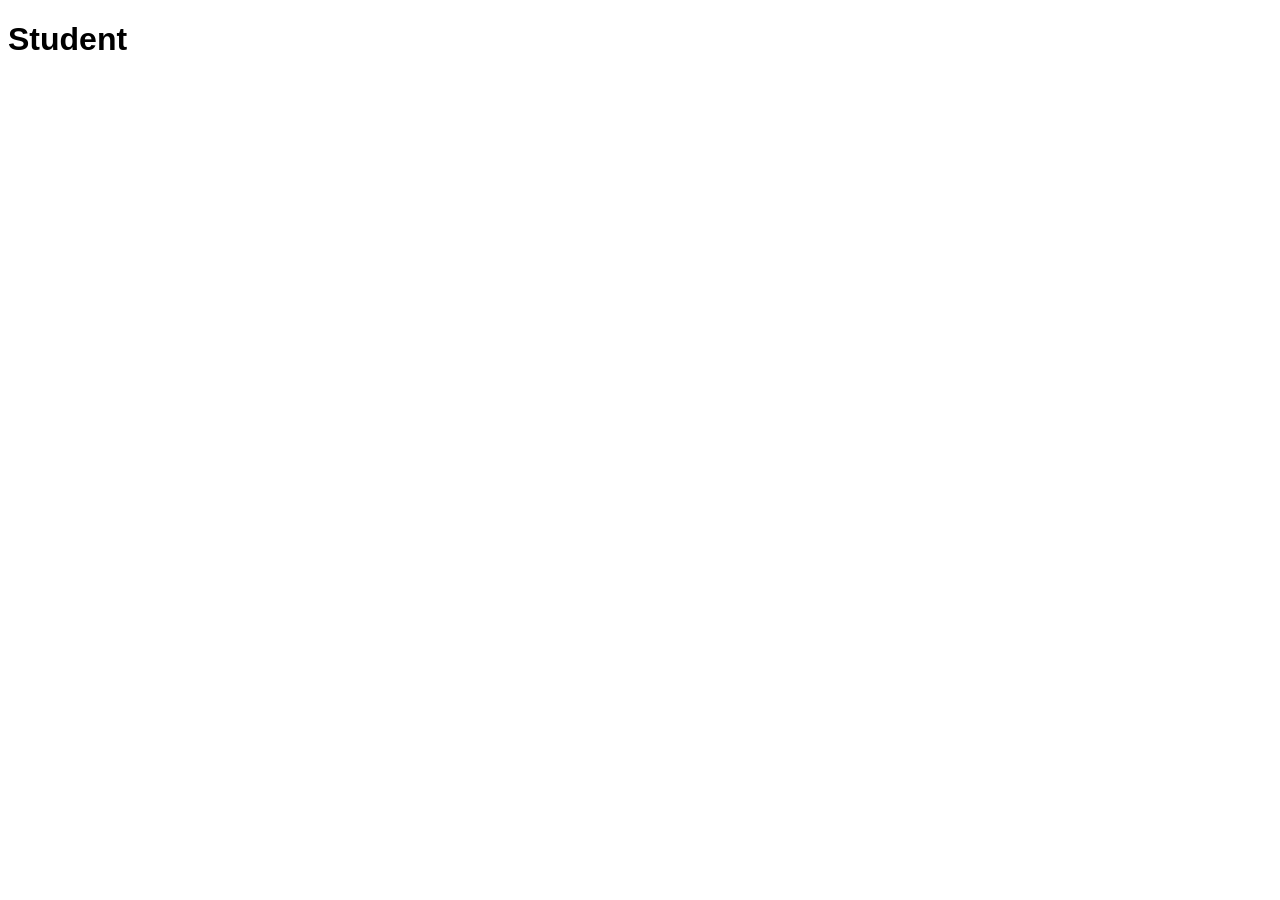
==== student.html @ f9ca0b8a "Initial project setup" ====
<!DOCTYPE html>
<html lang="en">
<head>
    <meta charset="UTF-8">
    <meta name="viewport" content="width=device-width, initial-scale=1.0">
    <title>Student</title>
    <link rel="stylesheet" href="style.css">
</head>
<body>
    <h1>Student</h1>
    
</body>
</html>
---- style.css ----
body{

    font-family: Arial,sans-serif;
}
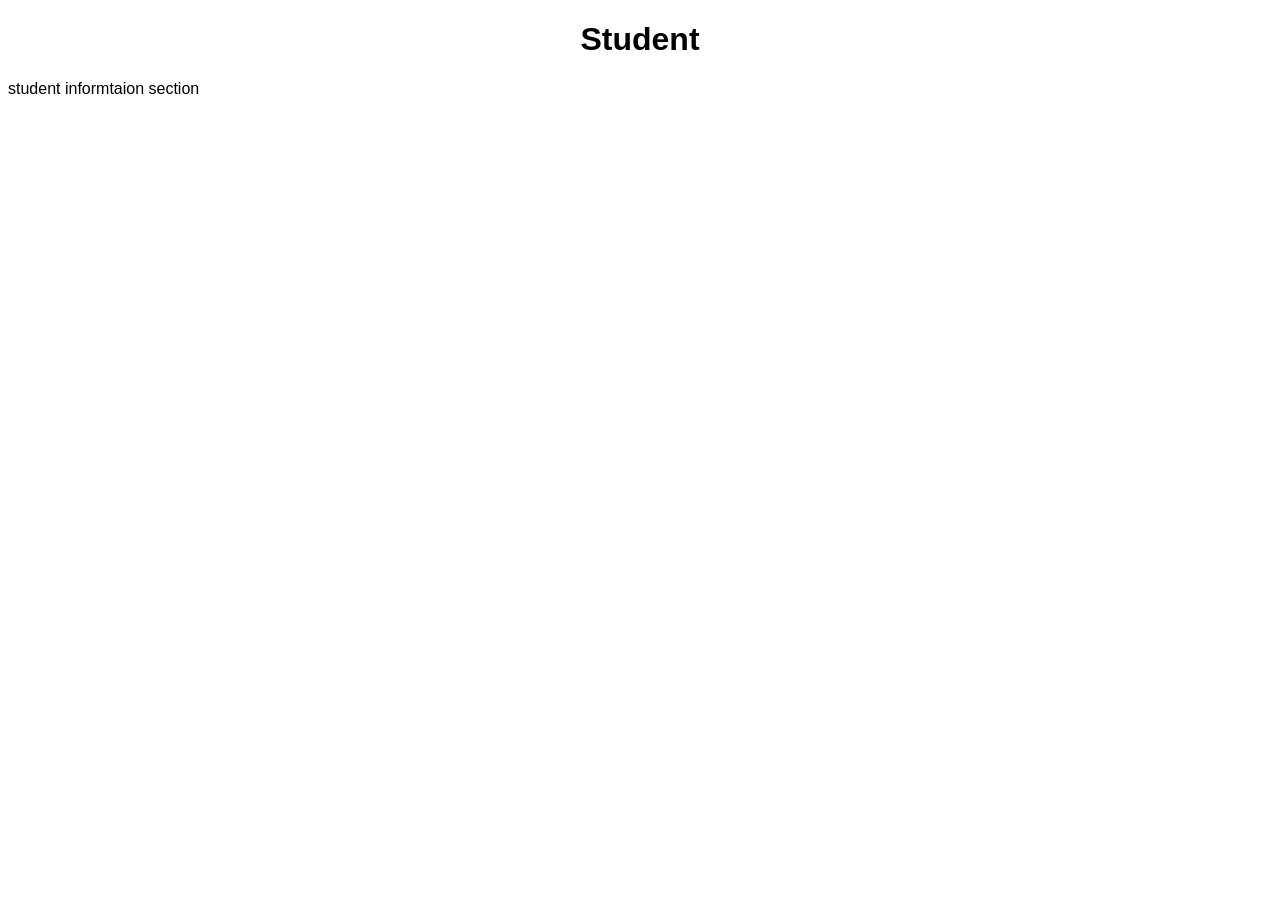
==== commit e27f6350: "Add student information" ====
--- a/student.html
+++ b/student.html
@@ -9,5 +9,6 @@
 <body>
     <h1>Student</h1>
     
+    <p>student informtaion section</p>
 </body>
 </html>
--- a/style.css
+++ b/style.css
@@ -1,4 +1,8 @@
 body{
 
     font-family: Arial,sans-serif;
+}
+
+h1{
+    text-align: center;
 }
